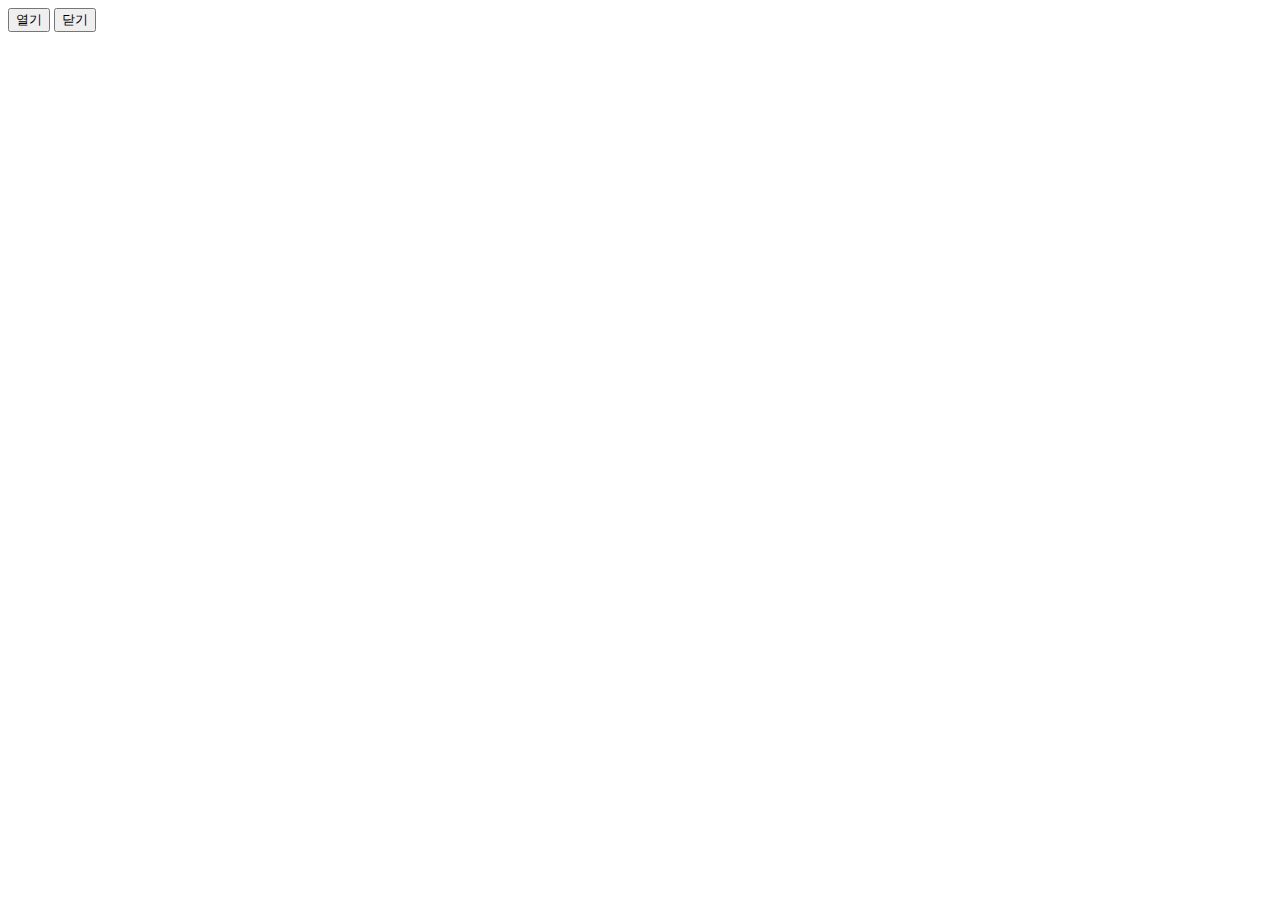
==== index.html @ 60711477 "함수 만들기" ====
<!DOCTYPE html>
<html lang="en">
  <head>
    <meta charset="UTF-8" />
    <meta http-equiv="X-UA-Compatible" content="IE=edge" />
    <meta name="viewport" content="width=device-width, initial-scale=1.0" />
    <link rel="stylesheet" href="main.css" />
    <title>Document</title>
  </head>
  <body>
    <div id="alert-box1" class="alert-box">Alert 박스</div>
    <button onclick="알림창열기();">열기</button>
    <button onclick="알림창닫기();">닫기</button>
    <script>
      function 알림창열기() {
        document.getElementById("alert-box1").style.display = "block";
      }
      function 알림창닫기() {
        document.getElementById("alert-box1").style.display = "";
      }
    </script>
  </body>
</html>
---- main.css ----
.alert-box {
  display: none;
  color: tomato;
  background-color: brown;
}
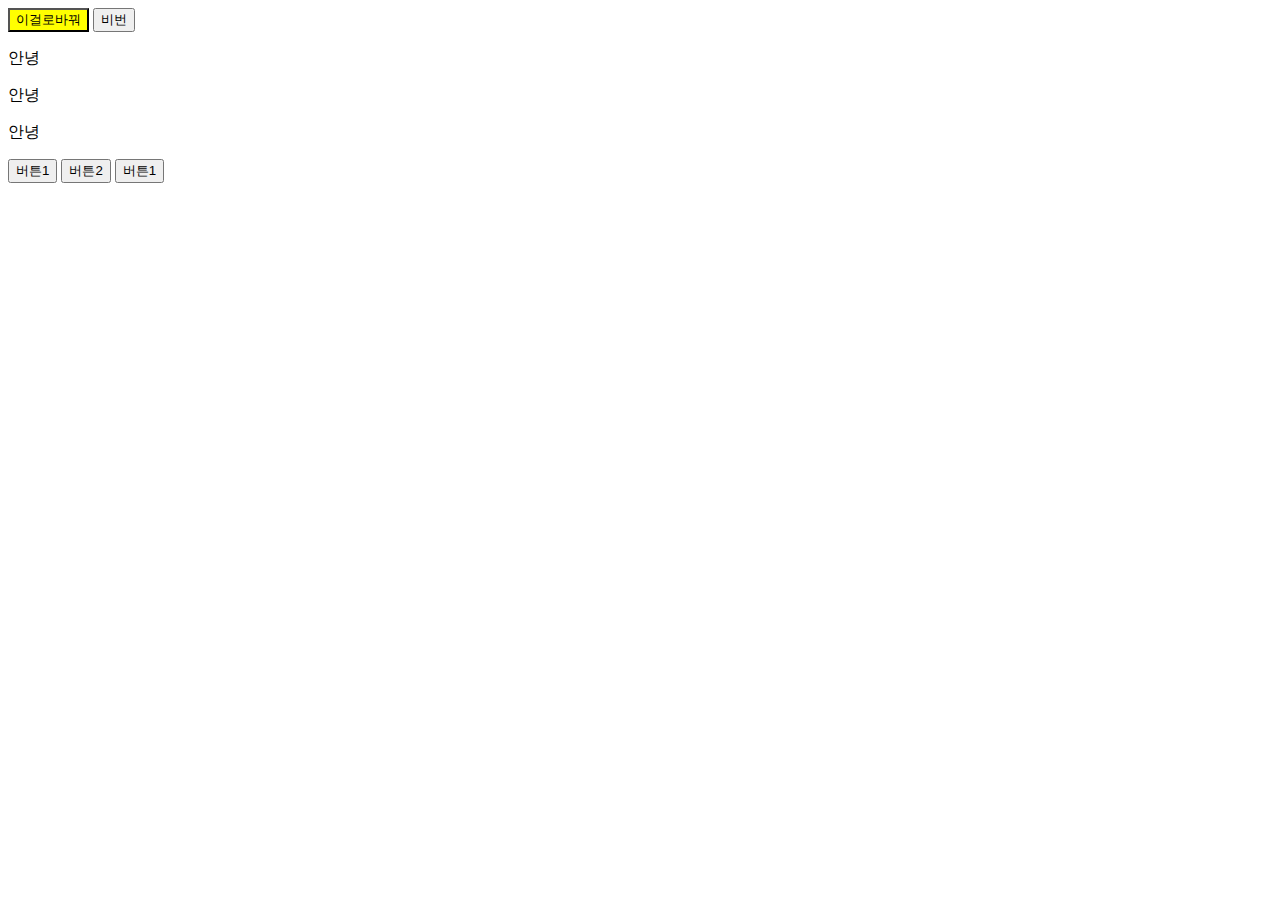
==== commit 6fff6382: "제이쿼리 연습" ====
--- a/index.html
+++ b/index.html
@@ -8,16 +8,43 @@
     <title>Document</title>
   </head>
   <body>
-    <div id="alert-box1" class="alert-box">Alert 박스</div>
-    <button onclick="알림창열기();">열기</button>
-    <button onclick="알림창닫기();">닫기</button>
+    <div id="alert-box1" class="alert-box">
+      <p>Alert 박스</p>
+      <button id="box">x</button>
+    </div>
+    <button id="id-box">아이디</button>
+    <button id="pw-box">비번</button>
+    <p class="greeting">안녕하세요</p>
+    <p class="greeting">안녕하세요</p>
+    <p class="greeting">안녕하세요</p>
+    <button class="big">버튼1</button>
+    <button class="big2">버튼2</button>
+    <button class="big">버튼1</button>
+
+    <script
+      src="https://code.jquery.com/jquery-3.6.0.min.js"
+      integrity="sha256-/xUj+3OJU5yExlq6GSYGSHk7tPXikynS7ogEvDej/m4="
+      crossorigin="anonymous"
+    ></script>
     <script>
-      function 알림창열기() {
+      $("#id-box").html("이걸로바꿔");
+      $("#id-box").addClass("yellow-bg");
+      $(".greeting").html("안녕");
+      $(".big").on("click", function () {
+        $(".greeting").hide();
+      });
+      $(".big2").on("click", function () {
+        $(".greeting").show();
+      });
+
+      document.getElementById("id-box").addEventListener("click", function () {
+        document.getElementById("alert-box1").innerHTML = "아이디 입력하세요";
         document.getElementById("alert-box1").style.display = "block";
-      }
-      function 알림창닫기() {
-        document.getElementById("alert-box1").style.display = "";
-      }
+      });
+      document.getElementById("pw-box").addEventListener("click", function () {
+        document.getElementById("alert-box1").innerHTML = "비번 입력하세요";
+        document.getElementById("alert-box1").style.display = "block";
+      });
     </script>
   </body>
 </html>
--- a/main.css
+++ b/main.css
@@ -1,5 +1,57 @@
 .alert-box {
   display: none;
+  color: rgb(245, 183, 132);
+  background-color: rgba(10, 131, 179, 0.767);
+  margin: 20px 20px;
+  padding: 20px 20px;
+  border-radius: 10px;
+}
+
+#box {
+  background-color: black;
+  color: wheat;
+}
+
+.yellow-bg {
+  background-color: yellow;
+}
+
+.main-background {
+  background-image: url([data-uri]);
+  background-size: cover;
   color: tomato;
-  background-color: brown;
+  border-radius: 0;
 }
+
+.black-background {
+  background: rgba(0, 0, 0, 0.5);
+  position: fixed;
+  z-index: 5;
+  width: 100%;
+  height: 100%;
+  display: none;
+}
+
+.white-background {
+  background: white;
+  width: 80%;
+  margin: 100px auto;
+  padding: 20px;
+  border-radius: 10px;
+}
+
+.nav-menu {
+  display: flex;
+  justify-content: space-between;
+  padding: 15px;
+  align-items: center;
+}
+
+.nav-sub {
+  display: none;
+}
+
+.close-btn {
+  background-color: red;
+  margin: auto;
+}
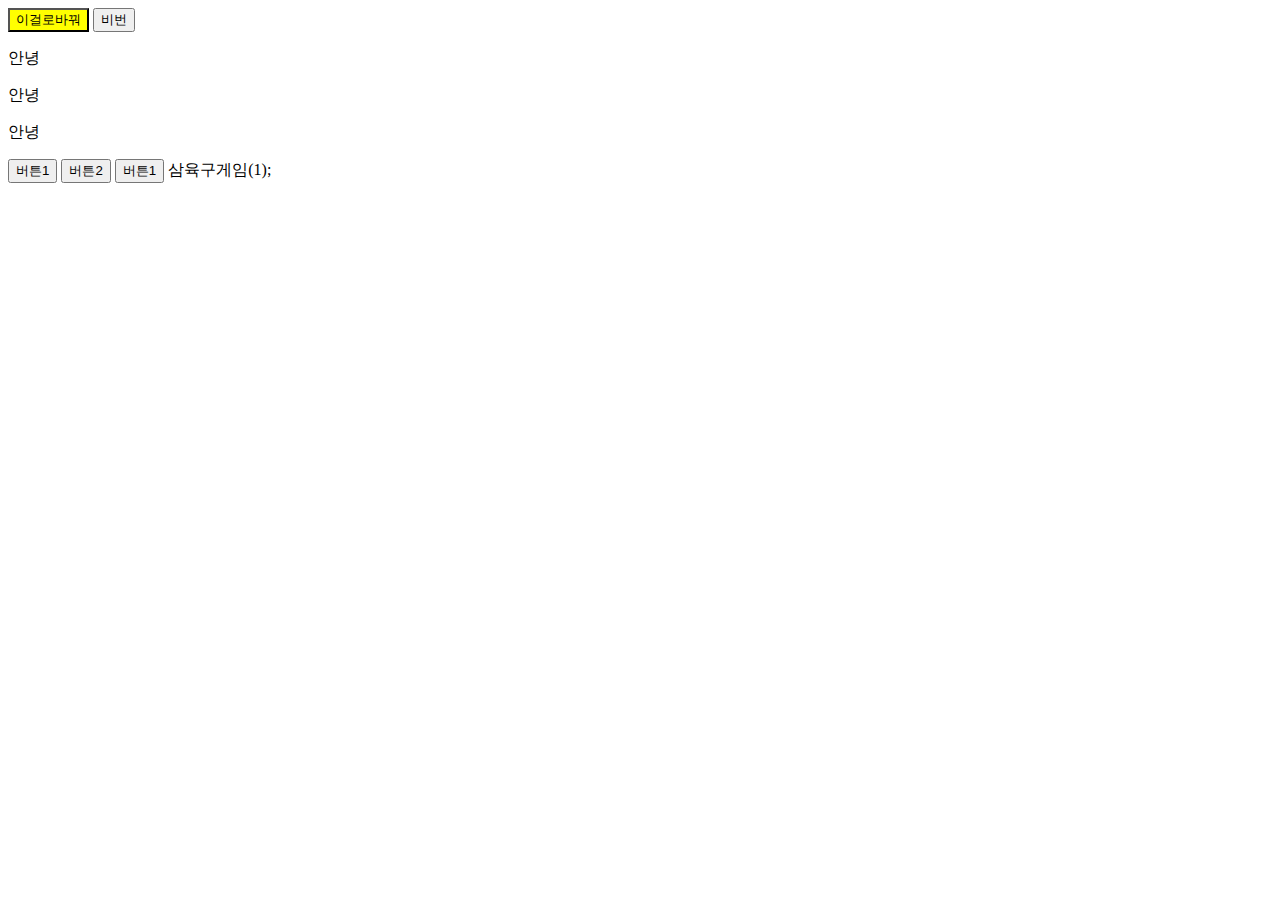
==== commit 4b960053: "369게임 if문 연습" ====
--- a/index.html
+++ b/index.html
@@ -20,6 +20,7 @@
     <button class="big">버튼1</button>
     <button class="big2">버튼2</button>
     <button class="big">버튼1</button>
+    삼육구게임(1);
 
     <script
       src="https://code.jquery.com/jquery-3.6.0.min.js"
@@ -45,6 +46,16 @@
         document.getElementById("alert-box1").innerHTML = "비번 입력하세요";
         document.getElementById("alert-box1").style.display = "block";
       });
+
+      function 삼육구게임(a) {
+        if (a % 9 == 0) {
+          console.log("박수*2");
+        } else if (a % 3 == 0) {
+          console.log("박수");
+        } else {
+          console.log("통과");
+        }
+      }
     </script>
   </body>
 </html>
